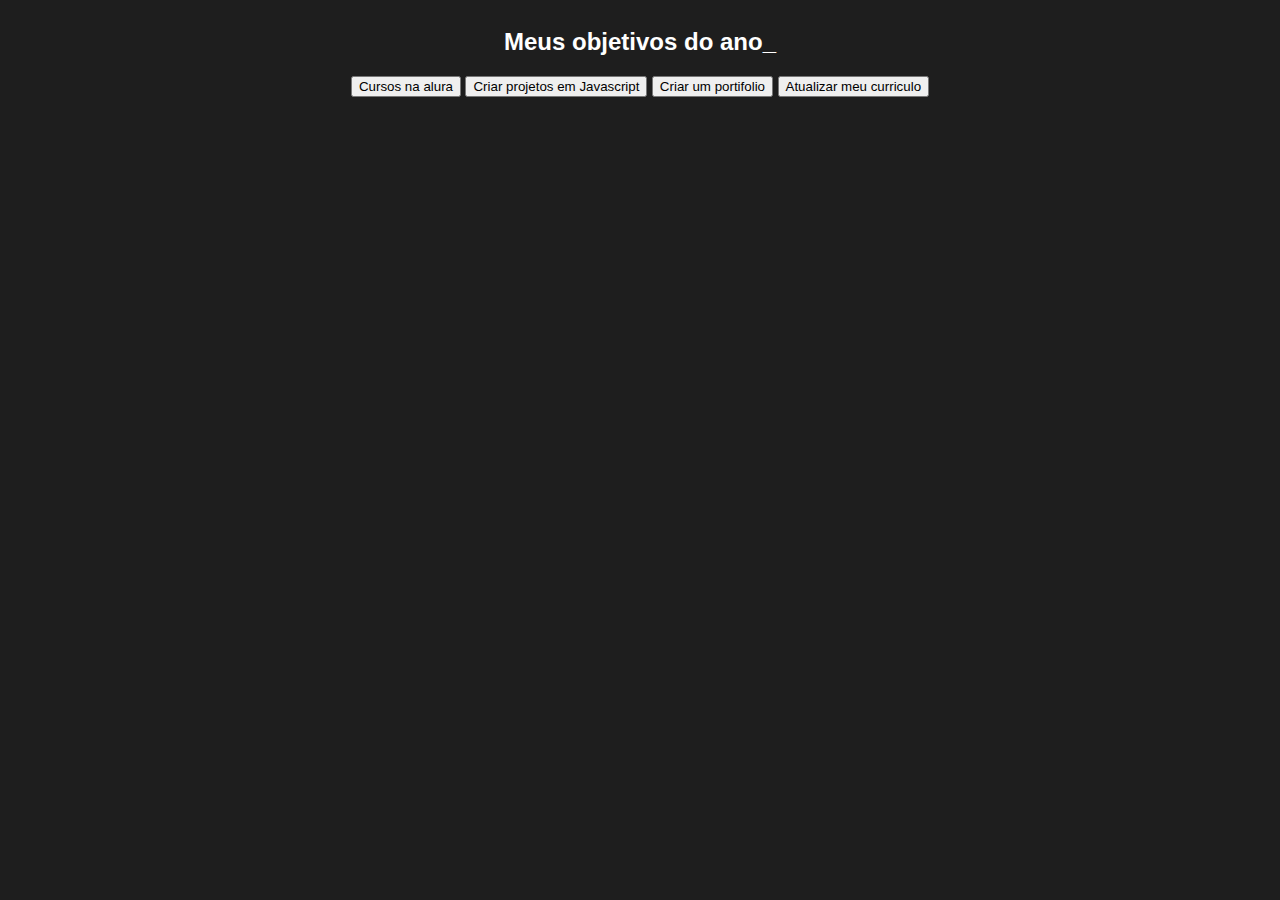
==== index.html @ c385416a "código normal" ====
<!DOCTYPE html>
<html lang="pt">
<head>
    <meta charset="UTF-8">
    <meta name="viewport" content="width=device-width, initial-scale=1.0">
    <title>Meus objetivos do ano </title>
    <link rel="stylesheet" href="style.css">
</head>
<body>
    <section class="conteudo-principal">
        <h2 class="titulo-principal">Meus objetivos do ano_</h2>
        <div class="botoes">
            <button class="botao">Cursos na alura</button>
            <button class="botao">Criar projetos em Javascript</button>
            <button class="botao">Criar um portifolio</button>
            <button class="botao">Atualizar meu curriculo</button>

        </div>
</body>
</html>
---- style.css ----
@import url('https://fonts.googleapis.com/css2?family=Chakra+Petch:wght@400;700&display=swap')

/*O código começou a dar errado, arrumar em casa*/
;

  :root {
    --cor-de-fundo: #1E1E1E;
    --verde: #6FFF57;
    --branco: #FFFFFF;
    --botao-ativo:#3A375E;
    --botao-inativo:rgba(58, 55, 94, 0.5);
    --texto-fundo: rgba(58,55,94,0.3);}

    body {
        background-color: var(--cor-de-fundo);
        color: var(--branco);
        font-family: 'Chakra-petch',sans-serif; 
    }
      

.conteudo-principal{
    display: flex;
    flex-direction: column;
    justify-content: center;
    align-items: center;
    max-width: 1200px;
    width: 100%;
    margin: 0 auto;
}
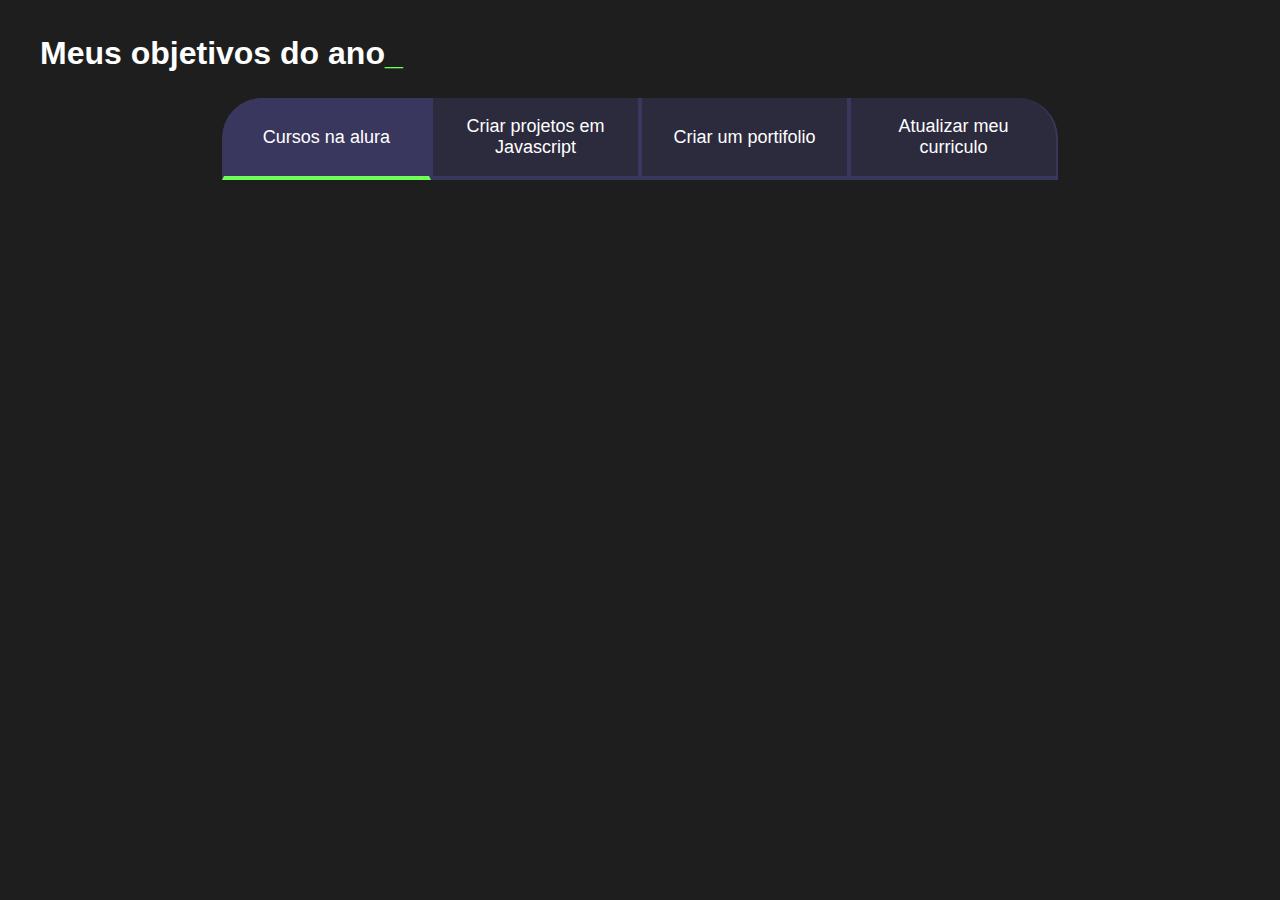
==== commit b691aed7: "Add files via upload" ====
--- a/index.html
+++ b/index.html
@@ -8,13 +8,15 @@
 </head>
 <body>
     <section class="conteudo-principal">
-        <h2 class="titulo-principal">Meus objetivos do ano_</h2>
+        <h2 class="titulo-principal">Meus objetivos do ano<span>_</span></h2>
         <div class="botoes">
-            <button class="botao">Cursos na alura</button>
+            <button class="botao ativo">Cursos na alura</button>
             <button class="botao">Criar projetos em Javascript</button>
             <button class="botao">Criar um portifolio</button>
             <button class="botao">Atualizar meu curriculo</button>
 
         </div>
+        </section>
+        <script src="main.js"></script>
 </body>
 </html>--- a/style.css
+++ b/style.css
@@ -28,6 +28,60 @@
     margin: 0 auto;
 }
 
+.titulo-principal{
+    text-align: left;
+    width: 100%;
+    font-size: 32px;
+}
+
+.titulo-principal span{
+    color: var(--verde);
+}
+
+.botao{
+    font-family:"Crakra Petch",sans-serif;
+    background-color: var(--botao-inativo);
+    color: var(--branco);
+    display: flex;
+    justify-content: center;
+    padding: 1em;
+    font-size: 18px;
+    align-items: center;
+    width: 100%;
+    border-bottom:4px solid var(--botao-ativo);
+    border-left:2px solid var(--botao-ativo);
+    border-right:2px solid var(--botao-ativo);
+    border-top: none;
+
+}
+
+.botao:first-child {
+    border-radius: 40px 40px 0 0;
+}
+
+.botoes {
+    display: block;
+}
+
+.ativo{
+    background-color: var(--botao-ativo);
+    border-bottom: 4px solid var(--verde);
+}
+
+@media screen and (min-width: 768px) {
+    .botoes {
+        display: flex;
+    }
+
+    .botao:first-child {
+        border-radius: 40px 0 0 0;
+    }
+
+    .botao:last-child {
+        border-radius: 0 40px 0 0;
+    }
+
+}
 
 
 
@@ -36,3 +90,8 @@
 
 
 
+
+
+
+
+
